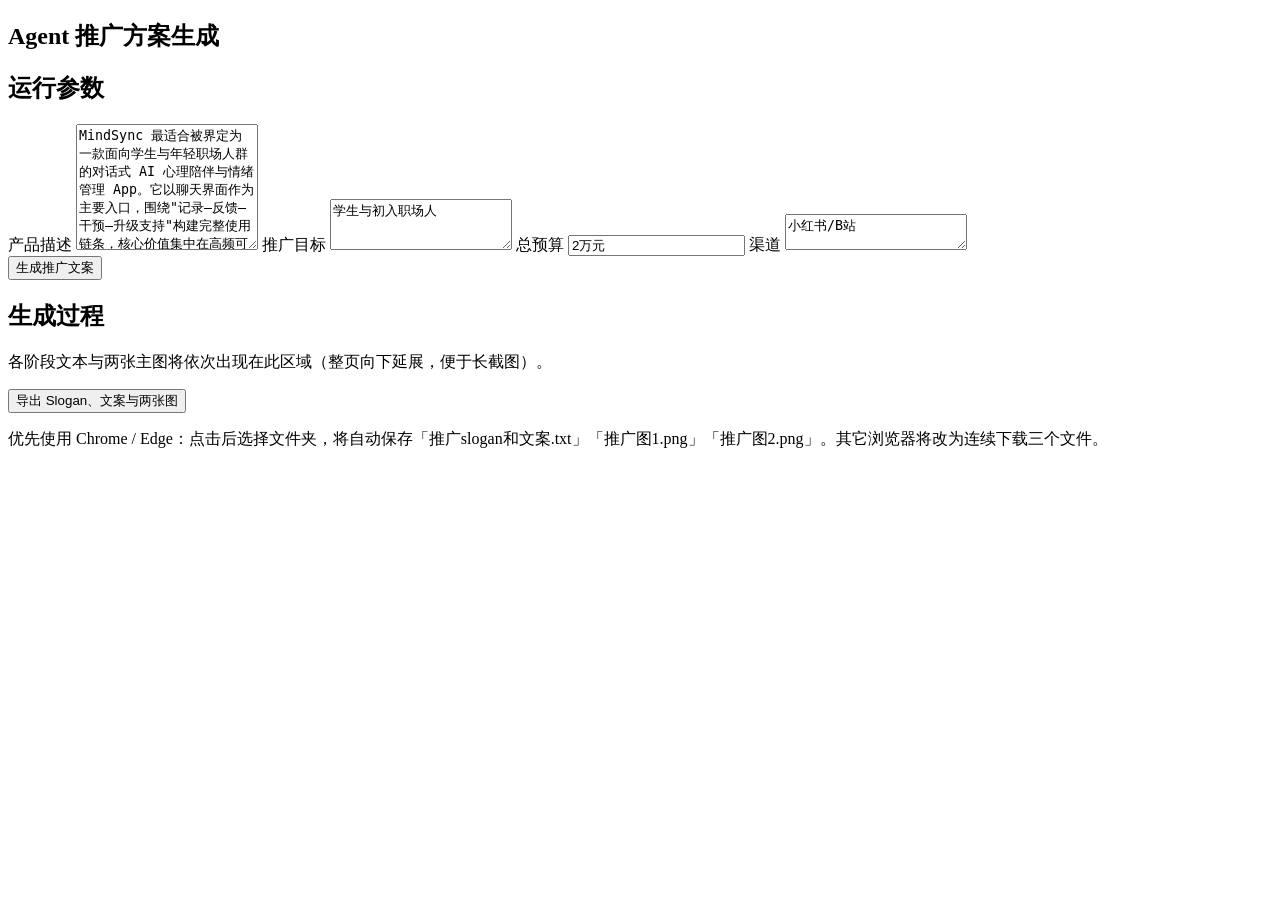
==== proj2/apps/web/index.html @ 3544c225 "proj2完成" ====
<!doctype html>
<html lang="zh-CN">
  <head>
    <meta charset="UTF-8" />
    <meta name="viewport" content="width=device-width, initial-scale=1.0" />
    <title>Proj2 · Agent 推广方案</title>
    <link rel="stylesheet" href="/static/styles.css" />
  </head>
  <body>
    <main class="container">
      <section class="hero-intro">
        <h1>Agent 推广方案生成</h1>
      </section>

      <section class="card param-card" aria-labelledby="param-heading">
        <h2 id="param-heading">运行参数</h2>
        
        <label for="param_product">产品描述</label>
        <textarea
          id="param_product"
          rows="8"
          placeholder="产品定位、卖点、目标用户等"
          autocomplete="off"
        >MindSync 最适合被界定为⼀款⾯向学⽣与年轻职场⼈群的对话式 AI ⼼理陪伴与情绪管理 App。它以聊天界⾯作为主要⼊⼝，围绕"记录―反馈―⼲预―升级⽀持"构建完整使⽤链条，核⼼价值集中在⾼频可及、隐私可信、连续⽀持三个⽅⾯。定位是轻心理的AI聊天陪伴助手，核心功能是聊天、对用户做心理学建模、提供回顾和建议。</textarea>

        <label for="param_goal">推广目标</label>
        <textarea
          id="param_goal"
          rows="3"
          placeholder="例如：首发认知、转化试用、节日大促等"
          autocomplete="off"
        >学⽣与初⼊职场⼈</textarea>

        <label for="param_budget">总预算</label>
        <input
          id="param_budget"
          type="text"
          value="2万元"
          placeholder="例如：5 万元（或说明口径）"
          autocomplete="off"
        />

        <label for="param_channels">渠道</label>
        <textarea
          id="param_channels"
          rows="2"
          placeholder="例如：小红书、抖音、私域社群、线下门店（可多行）"
          autocomplete="off"
        >小红书/B站</textarea>

        <div class="actions">
          <button type="button" id="btn_generate" class="primary">生成推广文案</button>
        </div>
      </section>

      <section class="card feed-card" aria-labelledby="feed-heading">
        <h2 id="feed-heading">生成过程</h2>
        <p class="muted small">各阶段文本与两张主图将依次出现在此区域（整页向下延展，便于长截图）。</p>
        <div id="run_feed" class="run-feed" role="log" aria-live="polite" aria-relevant="additions"></div>
        <div id="export_wrap" class="export-wrap hidden" aria-hidden="true">
          <div class="actions">
            <button type="button" id="btn_export">导出 Slogan、文案与两张图</button>
          </div>
          <p class="muted small export-hint">
            优先使用 Chrome / Edge：点击后选择文件夹，将自动保存「推广slogan和文案.txt」「推广图1.png」「推广图2.png」。其它浏览器将改为连续下载三个文件。
          </p>
        </div>
      </section>
    </main>
    <script src="/static/script.js"></script>
  </body>
</html>
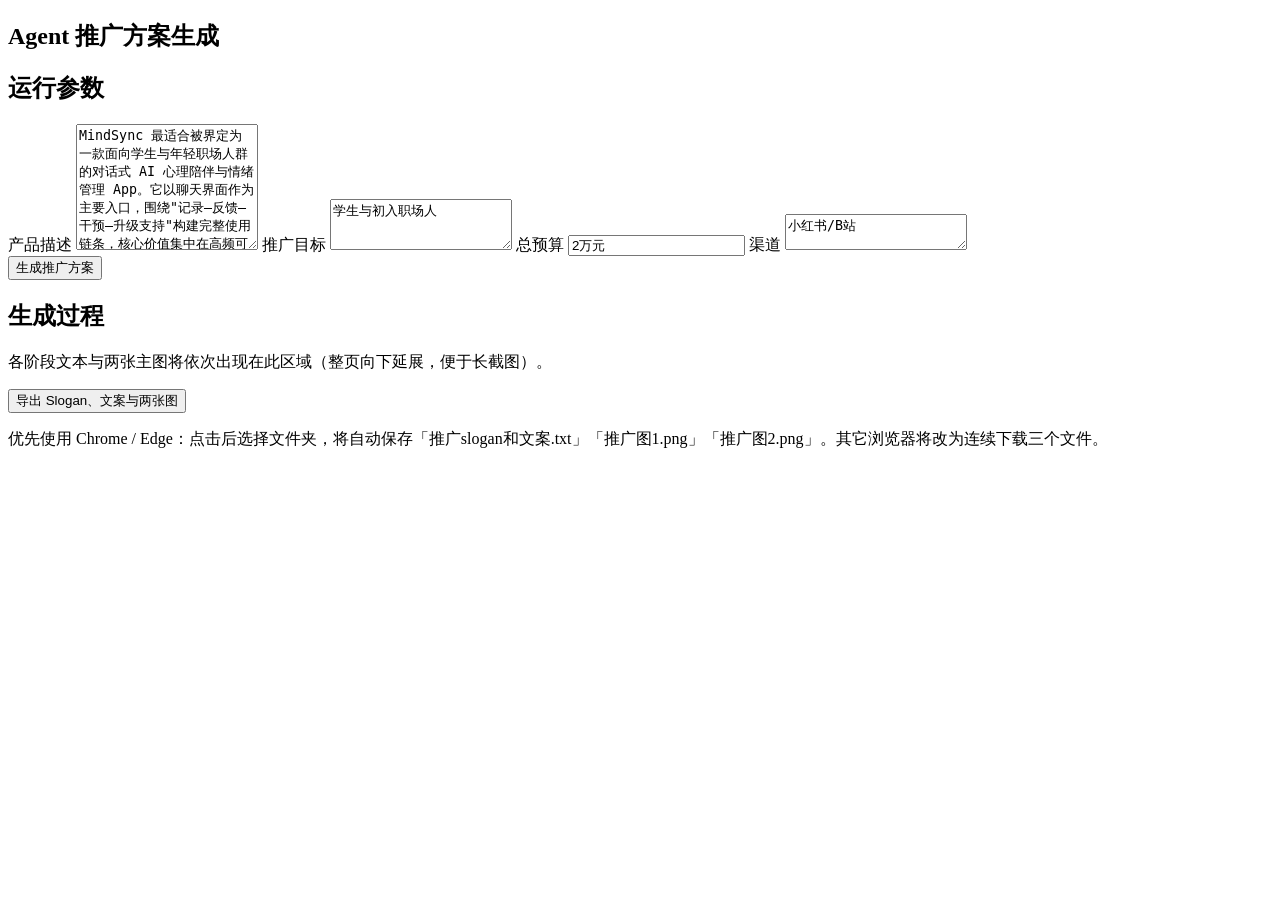
==== commit 83d61260: "文本修正" ====
--- a/proj2/apps/web/index.html
+++ b/proj2/apps/web/index.html
@@ -49,7 +49,7 @@
         >小红书/B站</textarea>
 
         <div class="actions">
-          <button type="button" id="btn_generate" class="primary">生成推广文案</button>
+          <button type="button" id="btn_generate" class="primary">生成推广方案</button>
         </div>
       </section>
 
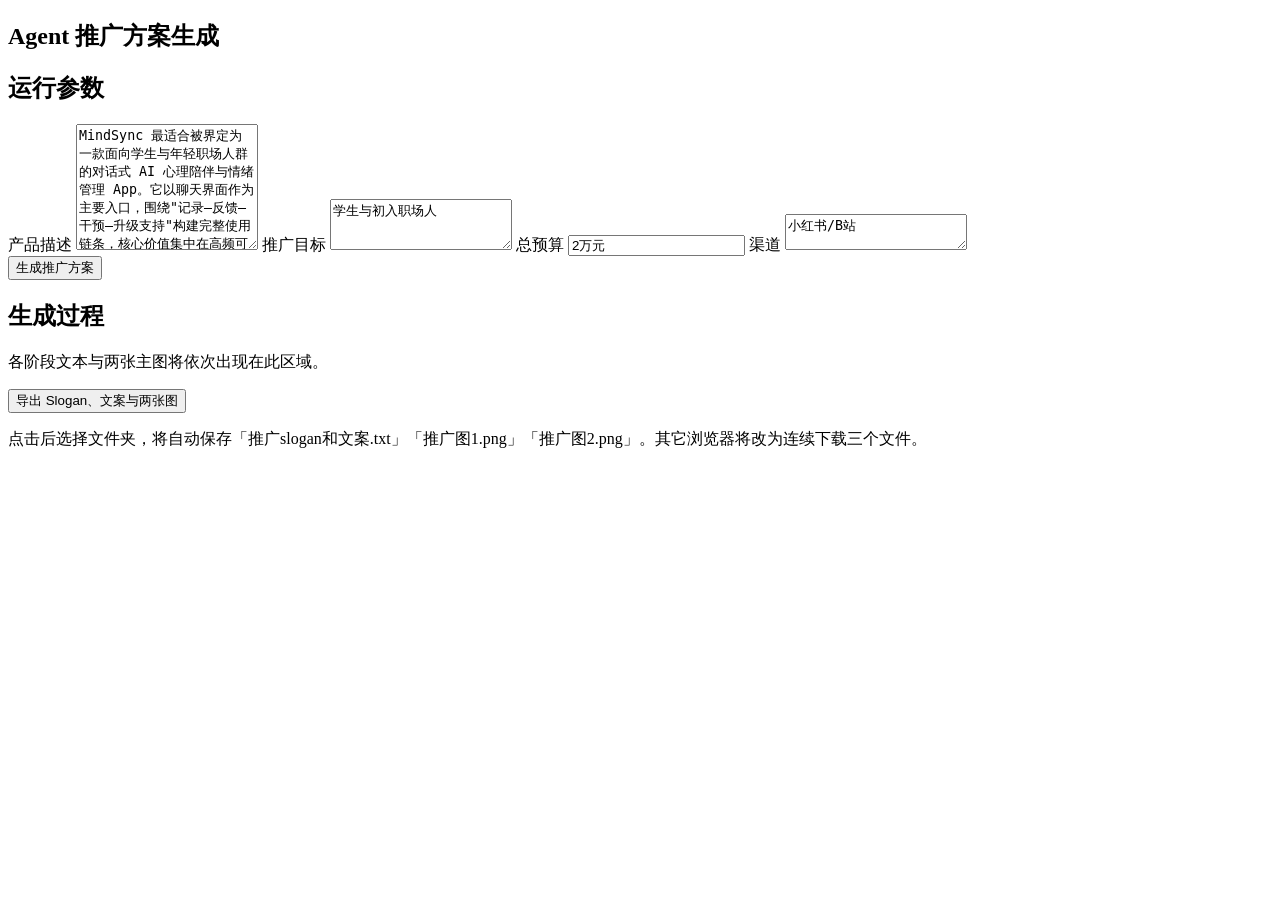
==== commit 4c41c65e: "改接即梦前留档" ====
--- a/proj2/apps/web/index.html
+++ b/proj2/apps/web/index.html
@@ -55,14 +55,14 @@
 
       <section class="card feed-card" aria-labelledby="feed-heading">
         <h2 id="feed-heading">生成过程</h2>
-        <p class="muted small">各阶段文本与两张主图将依次出现在此区域（整页向下延展，便于长截图）。</p>
+        <p class="muted small">各阶段文本与两张主图将依次出现在此区域。</p>
         <div id="run_feed" class="run-feed" role="log" aria-live="polite" aria-relevant="additions"></div>
         <div id="export_wrap" class="export-wrap hidden" aria-hidden="true">
           <div class="actions">
             <button type="button" id="btn_export">导出 Slogan、文案与两张图</button>
           </div>
           <p class="muted small export-hint">
-            优先使用 Chrome / Edge：点击后选择文件夹，将自动保存「推广slogan和文案.txt」「推广图1.png」「推广图2.png」。其它浏览器将改为连续下载三个文件。
+            点击后选择文件夹，将自动保存「推广slogan和文案.txt」「推广图1.png」「推广图2.png」。其它浏览器将改为连续下载三个文件。
           </p>
         </div>
       </section>
